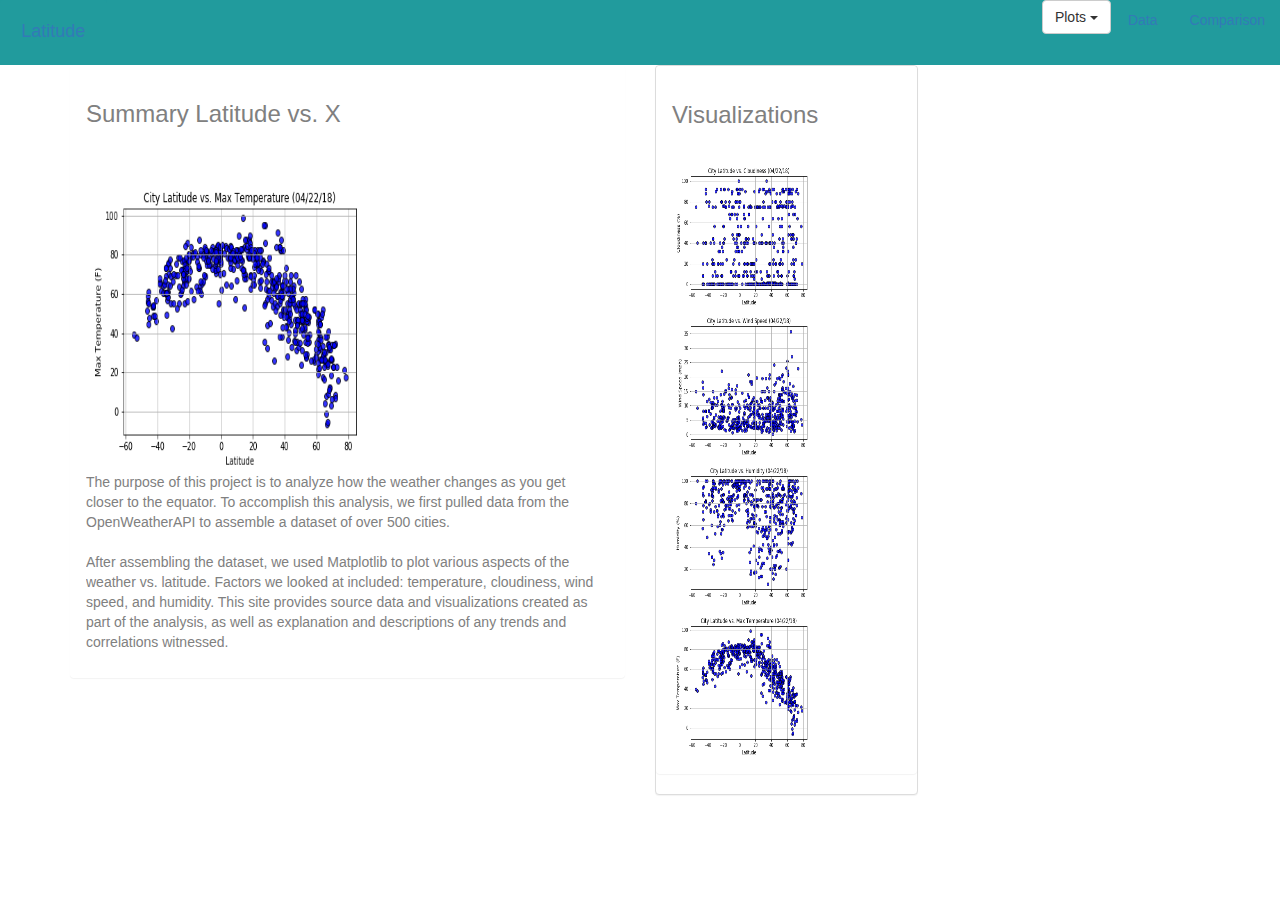
==== textindex.html @ 3e110d6a "landing page 1st cut" ====
<!DOCTYPE html>
<html lang="en">
<head>
    <meta charset="UTF-8">
    <meta name="viewport" content="width=device-width, initial-scale=1.0">
    <meta http-equiv="X-UA-Compatible" content="ie=edge">
    <link rel="stylesheet" type="text/css" href="hwstyle.css">
    <title>Document</title>
    <link rel="stylesheet" href="https://maxcdn.bootstrapcdn.com/bootstrap/3.3.7/css/bootstrap.min.css">
    <script
    src="https://code.jquery.com/jquery-3.2.1.min.js"
    integrity="sha256-hwg4gsxgFZhOsEEamdOYGBf13FyQuiTwlAQgxVSNgt4="
    crossorigin="anonymous"></script>   
    <script src="https://maxcdn.bootstrapcdn.com/bootstrap/3.3.7/js/bootstrap.min.js"></script>

</head>
<body class="body">
    <head>
        <ul class="nav nav-pills head" style="background-color: #219B9D;">
            <li class="label label-info" style="background-color: #219B9D;"><a href="index.html"><h4>Latitude</h4></a></li>      
            <li class="pull-right" role="presentation"><a href="comparison.html">Comparison</a></li>
            <li class="pull-right" role="presentation"><a href="data.html">Data</a></li>
            <li class="dropdown pull-right">
                <button class="btn btn-default dropdown-toggle" type="button" id="dropdownMenu1" data-toggle="dropdown" aria-haspopup="true" aria-expanded="true">
                    Plots
                    <span class="caret"></span>
                </button>
                <ul class="dropdown-menu" aria-labelledby="dropdownMenu1">
                    <li><a href="Temp.html">Latitude Vs Temp</a></li>
                    <li><a href="Clouds.html">Latitude Vs Cloudiness</a></li>
                    <li><a href="Wind.html">Latitude Vs Wind</a></li>
                    <li><a href="Humidity.html">Latitude Vs Humidity</a></li>
                </ul>
            </li>
        </ul>
    </head>

    <div class="container" style="color: grey">
        <div class="row">
            <div class="col-md-6">
                <div class="panel panel-body">
                    <h3 class="heading"> Summary Latitude vs. X</h3>
                    <br>
                    <div class="media">
                        <div class="media-left">
                            <img src="./images/temp.png" alt="lat vs temp" width="300px" height="300px">
                            <br>
                            <div class="media-body">
                                The purpose of this project is to analyze how the weather changes as you get closer to the equator. To accomplish this analysis, we first pulled data from the OpenWeatherAPI to assemble a dataset of over 500 cities.
                            </div>
                            <br>
                            <p>
                                After assembling the dataset, we used Matplotlib to plot various aspects of the weather vs. latitude. Factors we looked at included: temperature, cloudiness, wind speed, and humidity. This site provides source data and visualizations created as part of the analysis, as well as explanation and descriptions of any trends and correlations witnessed. 
                            </p>
                        </div>
                    </div>
                </div>

            </div>
            <div class="col-md-3">
                <div class="panel panel-default">
                    <div class="panel panel-body">
                        <h3 class="heading">Visualizations</h3>
                        <br>
                        <a href="cloudy.html"><img src="./images/cloudy.png" alt="" height="150px" width="150px"></a>
                        <a href="wind.html"><img src="./images/wind.png" height="150px" width="150px" alt=""></a>
                        <br>
                        <a href="humidity.html"><img src="./images/humidity.png" height="150px" width="150px" alt=""></a>
                        <a href="temp.html"><img src="./images/temp.png" height="150px" width="150px" alt=""></a>
                    </div>
                </div>
            </div>
            
        </div>
    </div>
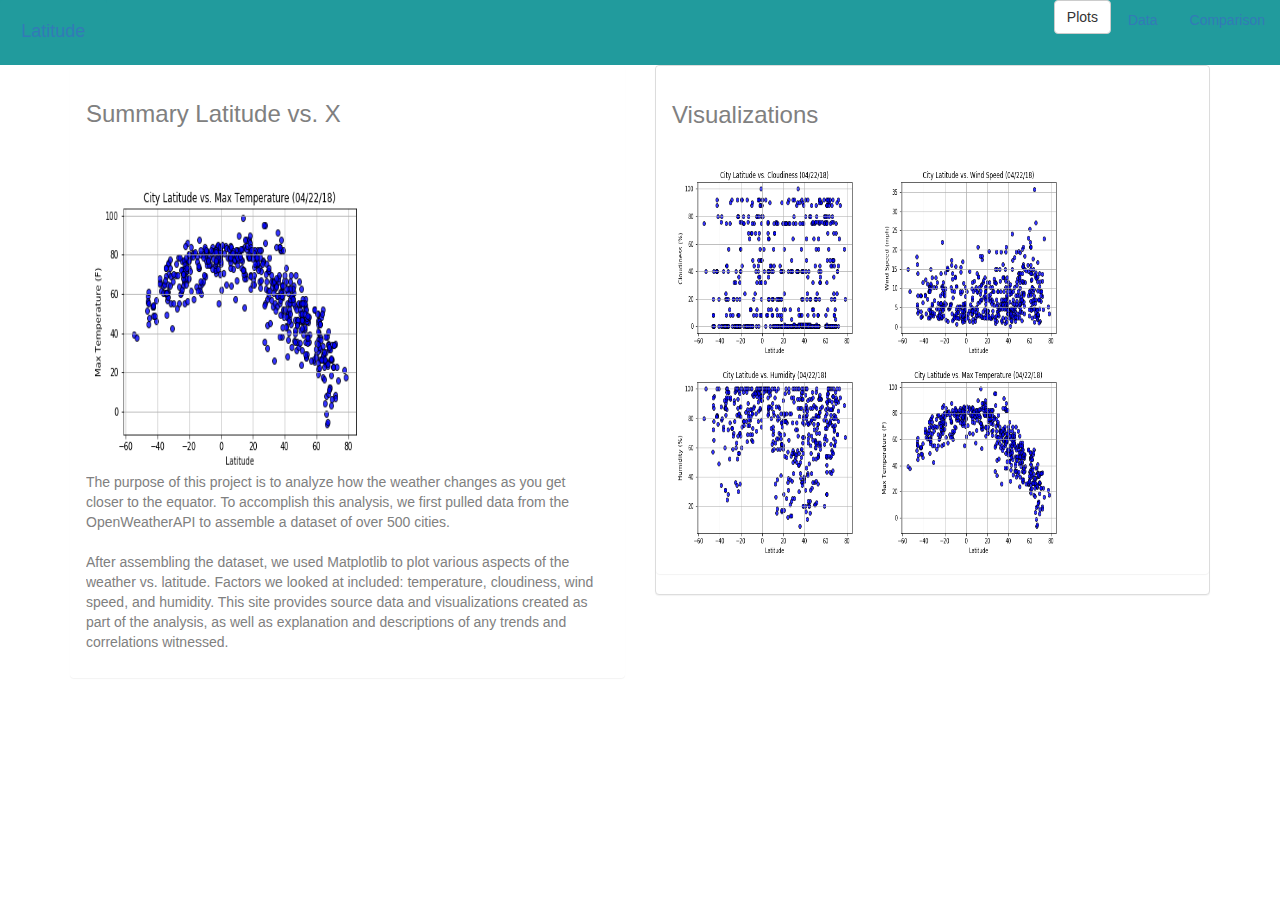
==== commit 374d385b: "add pages" ====
--- a/textindex.html
+++ b/textindex.html
@@ -5,7 +5,7 @@
     <meta name="viewport" content="width=device-width, initial-scale=1.0">
     <meta http-equiv="X-UA-Compatible" content="ie=edge">
     <link rel="stylesheet" type="text/css" href="hwstyle.css">
-    <title>Document</title>
+    <title>Latitude vs. X</title>
     <link rel="stylesheet" href="https://maxcdn.bootstrapcdn.com/bootstrap/3.3.7/css/bootstrap.min.css">
     <script
     src="https://code.jquery.com/jquery-3.2.1.min.js"
@@ -14,7 +14,7 @@
     <script src="https://maxcdn.bootstrapcdn.com/bootstrap/3.3.7/js/bootstrap.min.js"></script>
 
 </head>
-<body class="body">
+<body class="body" style="color: grey;">
     <head>
         <ul class="nav nav-pills head" style="background-color: #219B9D;">
             <li class="label label-info" style="background-color: #219B9D;"><a href="index.html"><h4>Latitude</h4></a></li>      
@@ -23,7 +23,7 @@
             <li class="dropdown pull-right">
                 <button class="btn btn-default dropdown-toggle" type="button" id="dropdownMenu1" data-toggle="dropdown" aria-haspopup="true" aria-expanded="true">
                     Plots
-                    <span class="caret"></span>
+                    <!-- <span class="caret"></span> -->
                 </button>
                 <ul class="dropdown-menu" aria-labelledby="dropdownMenu1">
                     <li><a href="Temp.html">Latitude Vs Temp</a></li>
@@ -35,7 +35,7 @@
         </ul>
     </head>
 
-    <div class="container" style="color: grey">
+    <div class="container" >
         <div class="row">
             <div class="col-md-6">
                 <div class="panel panel-body">
@@ -57,16 +57,16 @@
                 </div>
 
             </div>
-            <div class="col-md-3">
+            <div class="col-md-6">
                 <div class="panel panel-default">
                     <div class="panel panel-body">
                         <h3 class="heading">Visualizations</h3>
                         <br>
-                        <a href="cloudy.html"><img src="./images/cloudy.png" alt="" height="150px" width="150px"></a>
-                        <a href="wind.html"><img src="./images/wind.png" height="150px" width="150px" alt=""></a>
+                        <a href="cloudy.html"><img src="./images/cloudy.png" alt="" height="200px" width="200px"></a>
+                        <a href="wind.html"><img src="./images/wind.png" height="200px" width="200px" alt=""></a>
                         <br>
-                        <a href="humidity.html"><img src="./images/humidity.png" height="150px" width="150px" alt=""></a>
-                        <a href="temp.html"><img src="./images/temp.png" height="150px" width="150px" alt=""></a>
+                        <a href="humidity.html"><img src="./images/humidity.png" height="200px" width="200px" alt=""></a>
+                        <a href="temp.html"><img src="./images/temp.png" height="200px" width="200px" alt=""></a>
                     </div>
                 </div>
             </div>
